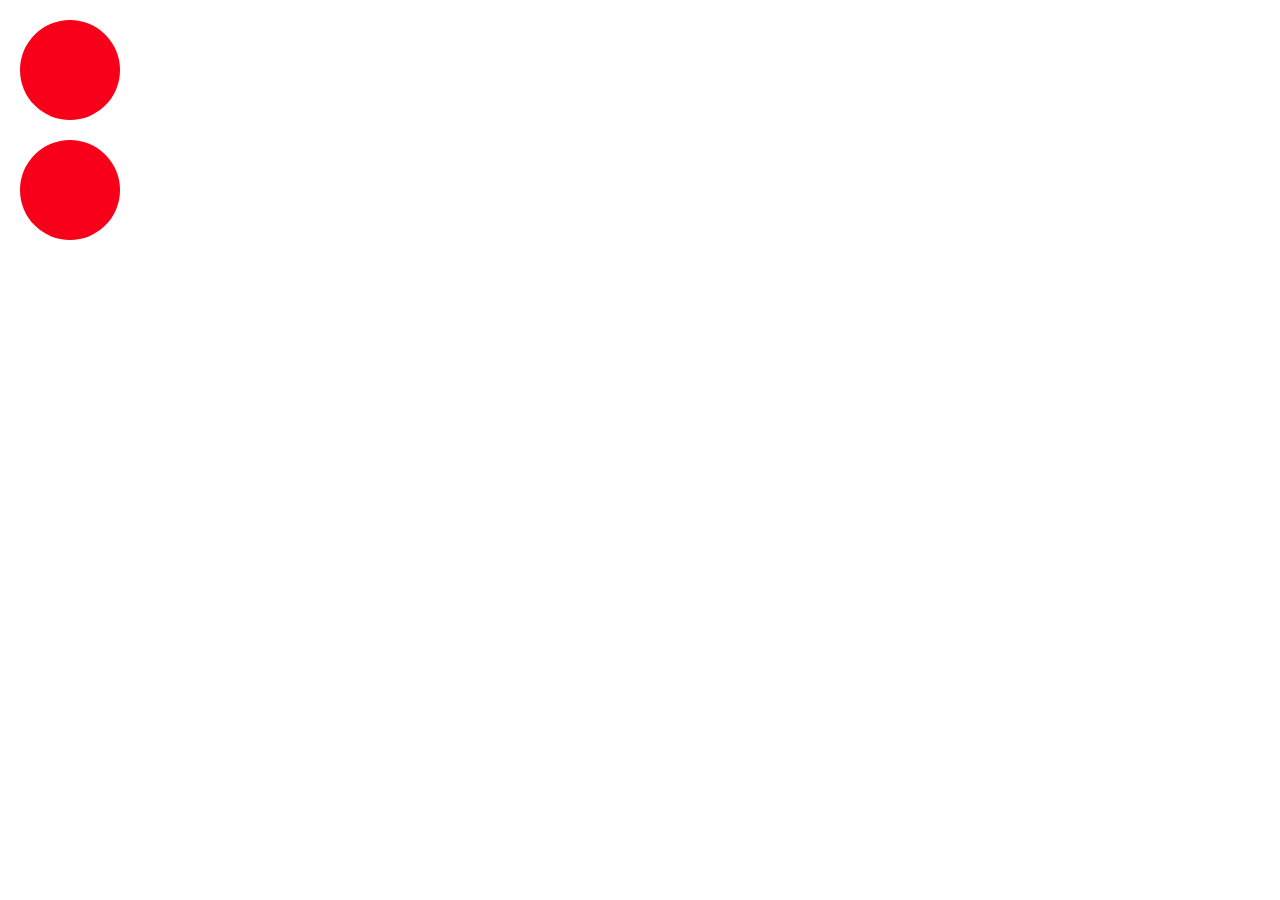
==== Task-css03.html @ ad7fccf2 "taskcss-03" ====
<!DOCTYPE html>
<html lang="en">
<head>
    <link rel="stylesheet" href="Task-css03.css">
    <meta charset="UTF-8">
    <meta name="viewport" content="width=device-width, initial-scale=1.0">
    <title>Document</title>
</head>
<body>
    <div class="box-01">
        <div class="box-item"></div>
    </div>
    <div class="box-02">
        <div class="box-item"></div>
    </div>
</body>
</html>
---- Task-css03.css ----
*{
    margin: 0px;
    padding: 0px;
}
.box-item{
    width: 100px;
    height: 100px;
    border-radius: 50%;
    background: #F8001A;
    margin: 20px 0px 0px 20px;
}
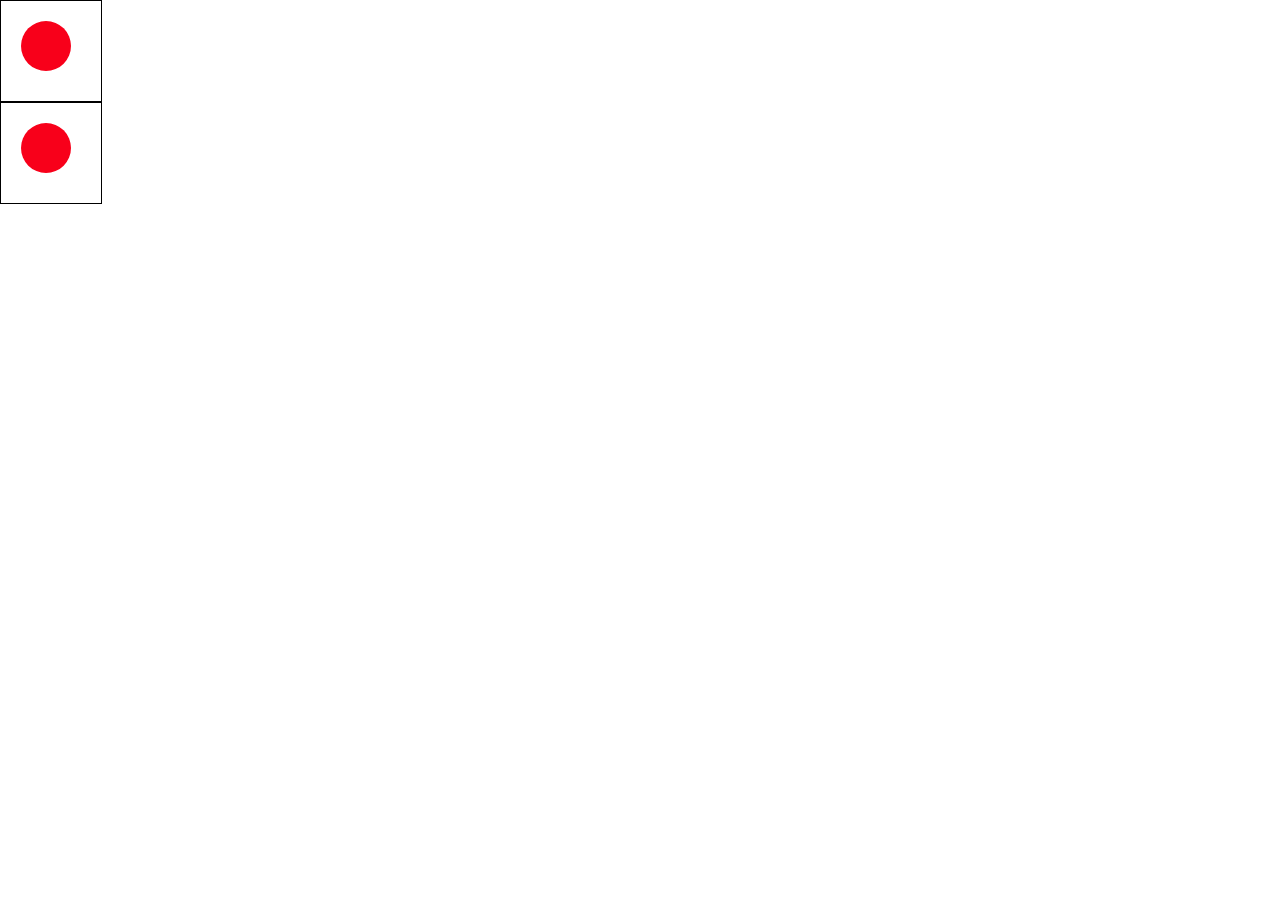
==== commit 11de3435: "new folders" ====
--- a/Task-css03.html
+++ b/Task-css03.html
@@ -7,11 +7,13 @@
     <title>Document</title>
 </head>
 <body>
-    <div class="box-01">
-        <div class="box-item"></div>
-    </div>
-    <div class="box-02">
-        <div class="box-item"></div>
+    <div class="box-section">
+        <div class="box">
+            <div class="box-item"></div>
+        </div>
+        <div class="box">
+            <div class="box-item"></div>
+        </div>
     </div>
 </body>
 </html>
--- a/Task-css03.css
+++ b/Task-css03.css
@@ -2,9 +2,15 @@
     margin: 0px;
     padding: 0px;
 }
-.box-item{
+
+.box{
     width: 100px;
     height: 100px;
+    border: 1px solid;
+}
+.box-item{
+    width: 50px;
+    height: 50px;
     border-radius: 50%;
     background: #F8001A;
     margin: 20px 0px 0px 20px;
